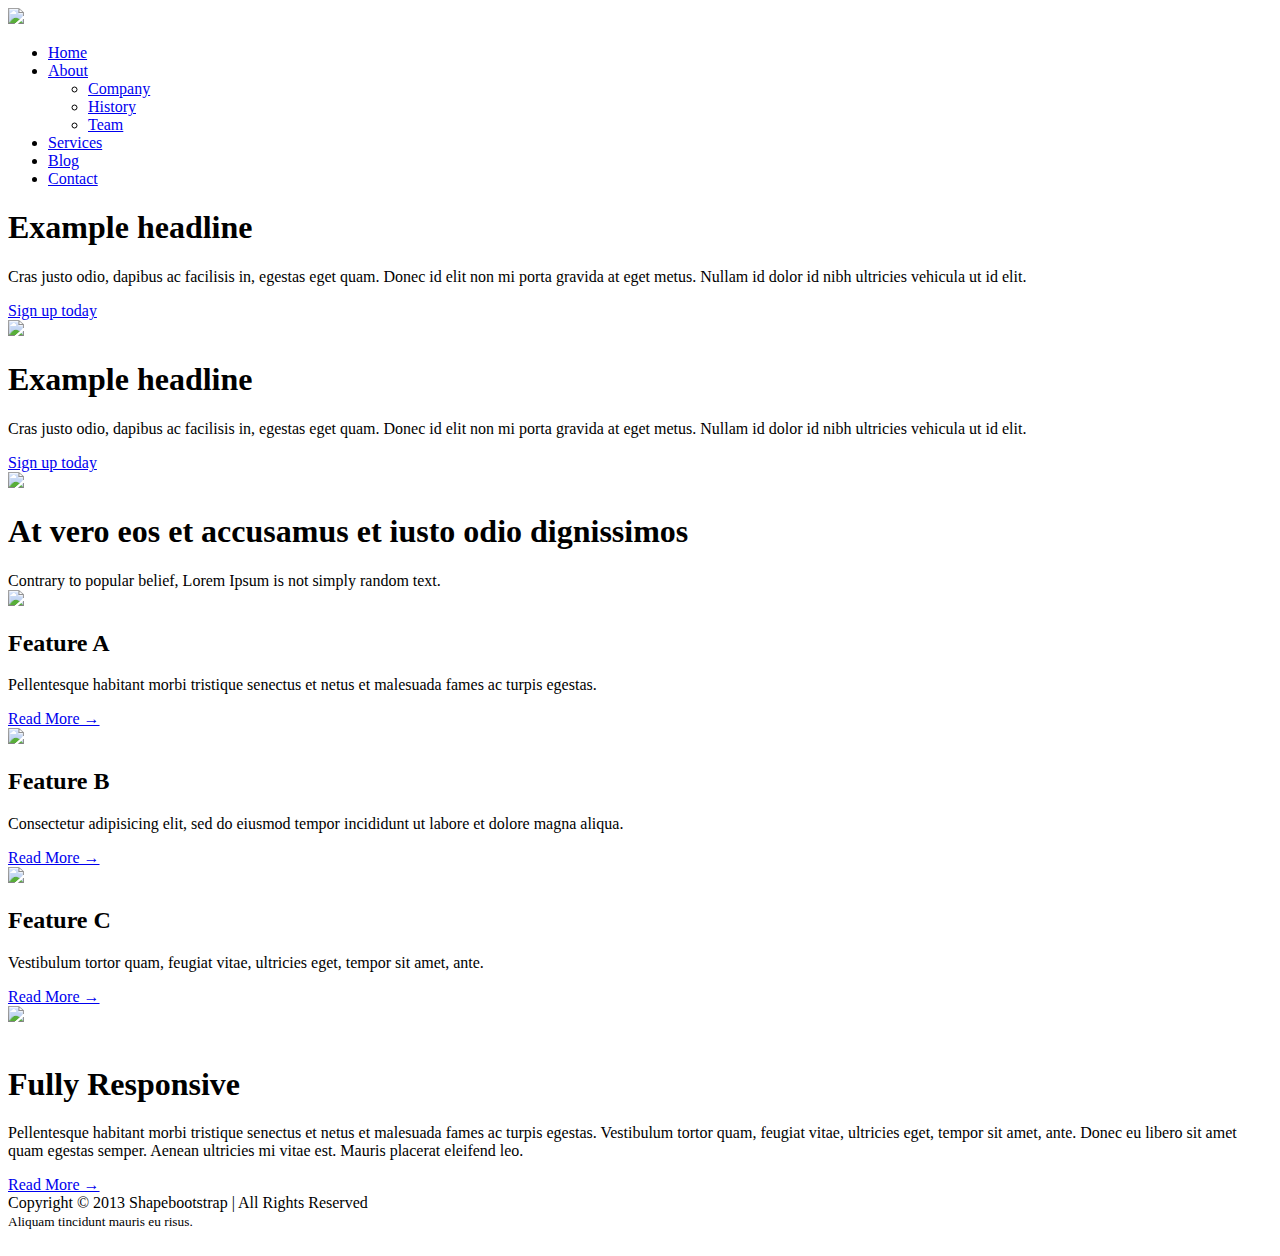
==== index.html @ 86954376 "Data Cloud" ====
<!DOCTYPE html>
<html>
  <head>
    <meta charset="utf-8">
    <title>Data Cloud</title>
    <meta name="viewport" content="width=device-width, initial-scale=1.0">
    <meta name="description" content="">
    <meta name="author" content="Obulpathi N Challa">
    <!-- Bootstrap -->
    <link href="css/bootstrap.css" rel="stylesheet">
    <link href="css/bootstrap-responsive.css" rel="stylesheet">
    <link href="css/style.css" rel="stylesheet">

    <!--Font-->
    <link href='http://fonts.googleapis.com/css?family=Source+Sans+Pro:200,300,400,600' rel='stylesheet' type='text/css'>



    <!-- HTML5 shim, for IE6-8 support of HTML5 elements -->
    <!--[if lt IE 9]>
      <script src="http://html5shim.googlecode.com/svn/trunk/html5.js"></script>
    <![endif]-->

      <!-- Fav and touch icons -->
      <link rel="shortcut icon" href="ico/favicon.ico">
      <link rel="apple-touch-icon-precomposed" sizes="144x144" href="ico/apple-touch-icon-144-precomposed.png">
      <link rel="apple-touch-icon-precomposed" sizes="114x114" href="ico/apple-touch-icon-114-precomposed.png">
      <link rel="apple-touch-icon-precomposed" sizes="72x72" href="ico/apple-touch-icon-72-precomposed.png">
      <link rel="apple-touch-icon-precomposed" href="ico/apple-touch-icon-57-precomposed.png">




    <!-- SCRIPT
    ============================================================-->
    <script src="http://code.jquery.com/jquery.js"></script>
    <script src="js/bootstrap.min.js"></script>


  </head>
  <body>
  <!--HEADER ROW-->
  <div id="header-row">
    <div class="container">
      <div class="row">
              <!--LOGO-->
              <div class="span3"><a class="brand" href="#"><img src="img/logo.png"/></a></div>
              <!-- /LOGO -->

            <!-- MAIN NAVIGATION -->
              <div class="span9">
                <div class="navbar  pull-right">
                  <div class="navbar-inner">
                    <a data-target=".navbar-responsive-collapse" data-toggle="collapse" class="btn btn-navbar"><span class="icon-bar"></span><span class="icon-bar"></span><span class="icon-bar"></span></a>
                    <div class="nav-collapse collapse navbar-responsive-collapse">
                    <ul class="nav">
                        <li class="active"><a href="index.html">Home</a></li>

                        <li class="dropdown">
                          <a href="about.html" class="dropdown-toggle" data-toggle="dropdown">About <b class="caret"></b></a>
                            <ul class="dropdown-menu">
                                  <li><a href="about.html">Company</a></li>
                                  <li><a href="about.html">History</a></li>
                                  <li><a href="about.html">Team</a></li>
                            </ul>

                        </li>

                        <li><a href="service.html">Services</a></li>
                        <li><a href="blog.html">Blog</a></li>
                        <li><a href="contact.html">Contact</a></li>

                    </ul>
                  </div>

                  </div>
                </div>
              </div>
            <!-- MAIN NAVIGATION -->
      </div>
    </div>
  </div>
  <!-- /HEADER ROW -->




  <div class="container">

  <!--Carousel
  ==================================================-->

  <div id="myCarousel" class="carousel slide">
    <div class="carousel-inner">

      <div class="active item">
        <div class="container">
          <div class="row">

              <div class="span6">

                <div class="carousel-caption">
                      <h1>Example headline</h1>
                      <p class="lead">Cras justo odio, dapibus ac facilisis in, egestas eget quam. Donec id elit non mi porta gravida at eget metus. Nullam id dolor id nibh ultricies vehicula ut id elit.</p>
                      <a class="btn btn-large btn-primary" href="#">Sign up today</a>
                </div>

              </div>

                <div class="span6"> <img src="img/slide/slide1.jpg"></div>

          </div>
        </div>




      </div>

      <div class="item">

        <div class="container">
          <div class="row">

              <div class="span6">

                <div class="carousel-caption">
                      <h1>Example headline</h1>
                      <p class="lead">Cras justo odio, dapibus ac facilisis in, egestas eget quam. Donec id elit non mi porta gravida at eget metus. Nullam id dolor id nibh ultricies vehicula ut id elit.</p>
                      <a class="btn btn-large btn-primary" href="#">Sign up today</a>
                </div>

              </div>

                <div class="span6"> <img src="img/slide/slide2.jpg"></div>

          </div>
        </div>

      </div>





    </div>
       <!-- Carousel nav -->
      <a class="carousel-control left " href="#myCarousel" data-slide="prev"><i class="icon-chevron-left"></i></a>
      <a class="carousel-control right" href="#myCarousel" data-slide="next"><i class="icon-chevron-right"></i></a>
        <!-- /.Carousel nav -->

  </div>
    <!-- /Carousel -->



<!-- Feature
  ==============================================-->


  <div class="row feature-box">
      <div class="span12 cnt-title">
       <h1>At vero eos et accusamus et iusto odio dignissimos</h1>
        <span>Contrary to popular belief, Lorem Ipsum is not simply random text.</span>
      </div>

      <div class="span4">
        <img src="img/icon3.png">
        <h2>Feature A</h2>
        <p>
            Pellentesque habitant morbi tristique senectus et netus et malesuada fames ac turpis egestas.
        </p>

        <a href="#">Read More &rarr;</a>

      </div>

      <div class="span4">
        <img src="img/icon2.png">
        <h2>Feature B</h2>
        <p>
            Consectetur adipisicing elit, sed do eiusmod tempor incididunt ut labore et dolore magna
            aliqua.
        </p>
          <a href="#">Read More &rarr;</a>
      </div>

      <div class="span4">
        <img src="img/icon1.png">
        <h2>Feature C</h2>
        <p>
            Vestibulum tortor quam, feugiat vitae, ultricies eget, tempor sit amet, ante.
        </p>
          <a href="#">Read More &rarr;</a>
      </div>
  </div>


<!-- /.Feature -->

  <div class="hr-divider"></div>

<!-- Row View -->


    <div class="row">
        <div class="span6"><img src="img/responsive.png"></div>

        <div class="span6">
          <img class="hidden-phone" src="img/icon4.png" alt="">
          <h1>Fully Responsive</h1>
            <p>Pellentesque habitant morbi tristique senectus et netus et malesuada fames ac turpis egestas. Vestibulum tortor quam, feugiat vitae, ultricies eget, tempor sit amet, ante. Donec eu libero sit amet quam egestas semper. Aenean ultricies mi vitae est. Mauris placerat eleifend leo.</p>
             <a href="#">Read More &rarr;</a>
        </div>
    </div>


</div>


<!-- /.Row View -->



<!--Footer
==========================-->

<footer>
    <div class="container">
      <div class="row">
        <div class="span6">Copyright &copy 2013 Shapebootstrap | All Rights Reserved  <br>
        <small>Aliquam tincidunt mauris eu risus.</small>
        </div>
        <div class="span6">
            <div class="social pull-right">
                <a href="#"><img src="img/social/googleplus.png" alt=""></a>
                <a href="#"><img src="img/social/dribbble.png" alt=""></a>
                <a href="#"><img src="img/social/twitter.png" alt=""></a>
                <a href="#"><img src="img/social/dribbble.png" alt=""></a>
                <a href="#"><img src="img/social/rss.png" alt=""></a>
            </div>
        </div>
      </div>
    </div>
</footer>

<!--/.Footer-->

  </body>
</html>
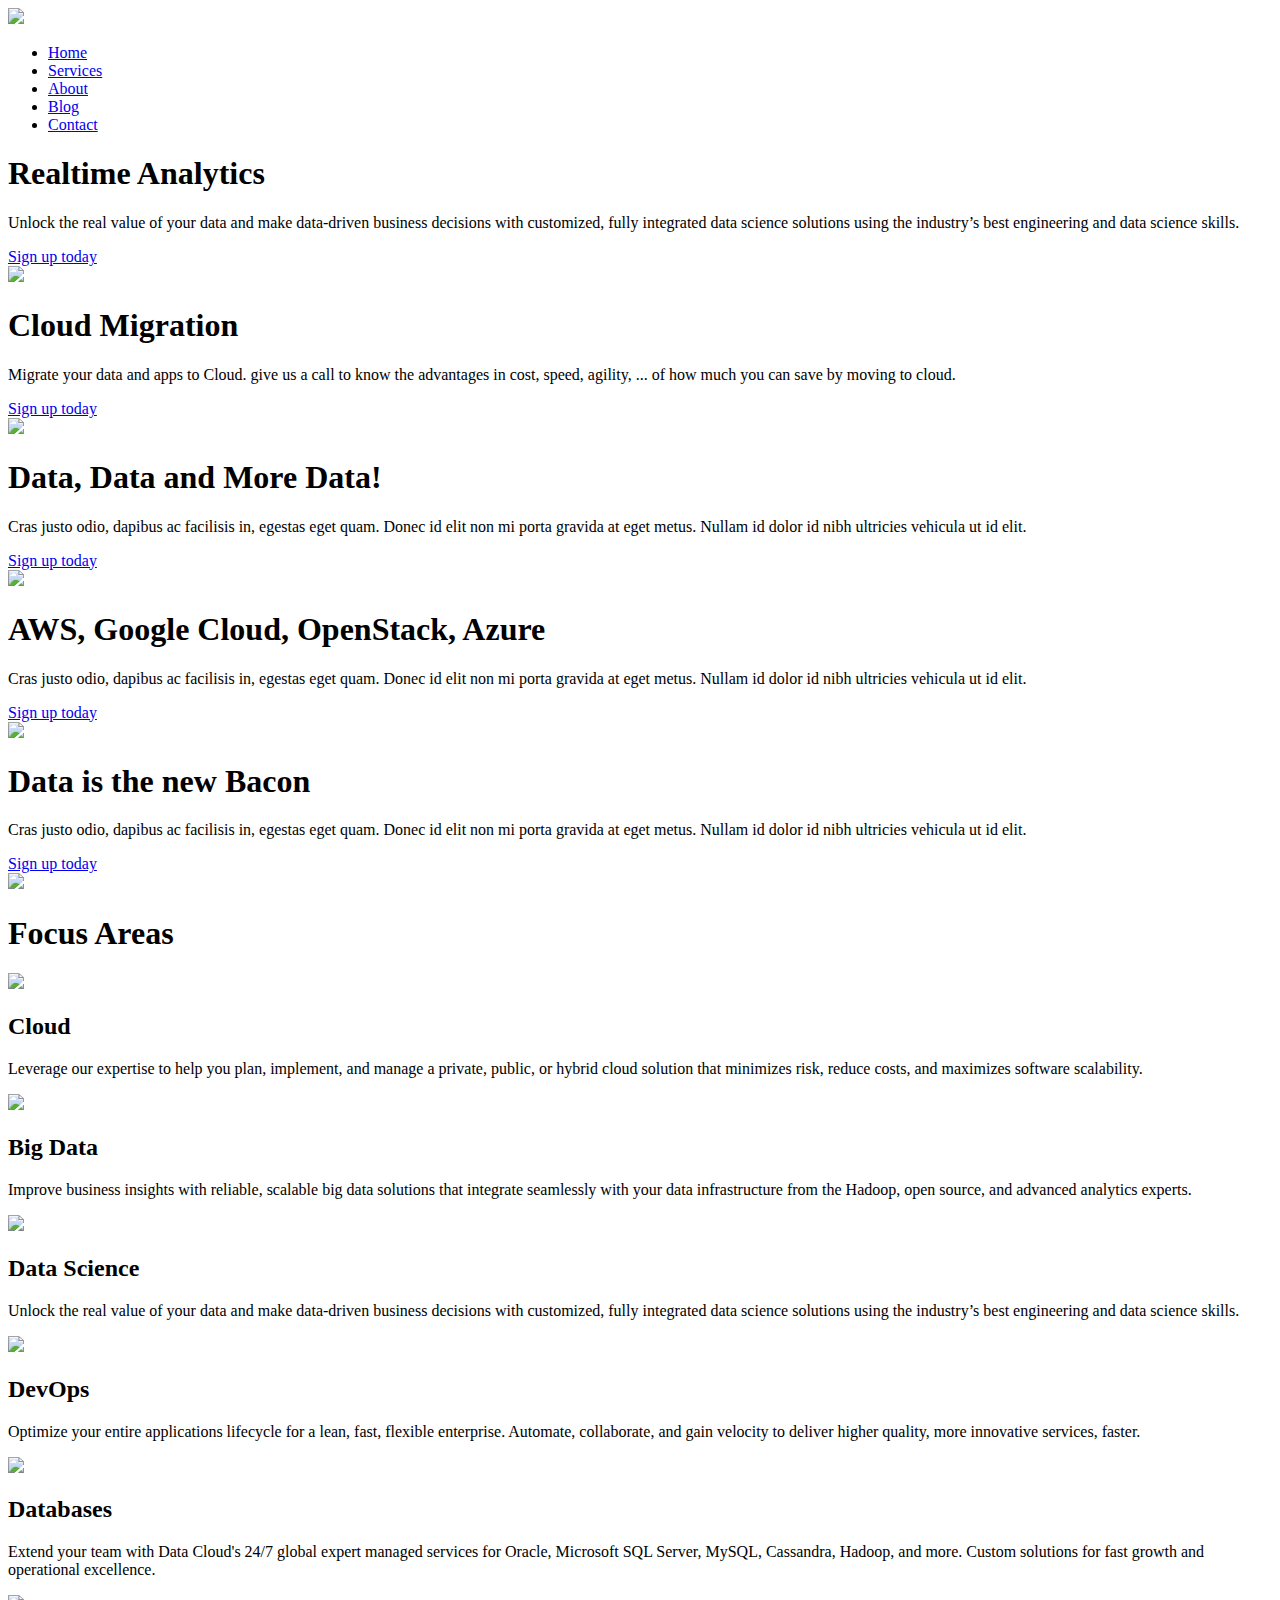
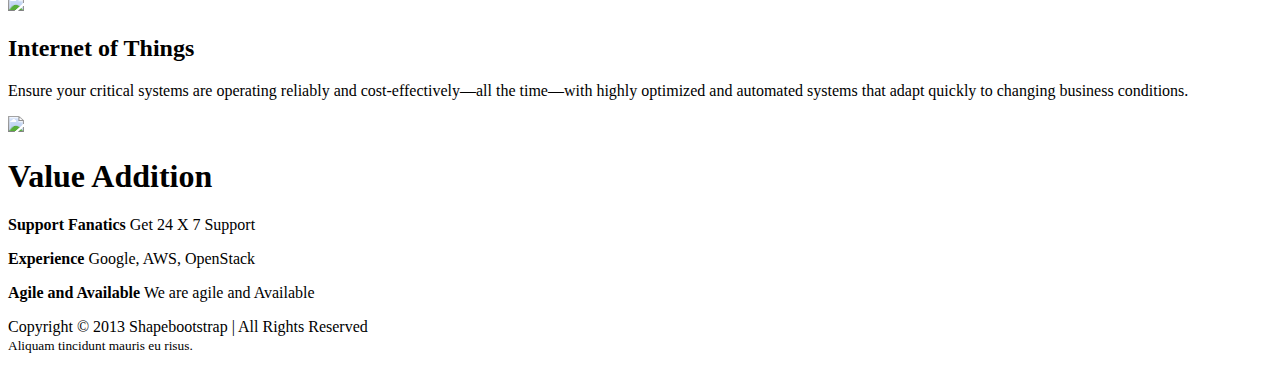
==== commit 3dee9c43: "Finished layout" ====
--- a/index.html
+++ b/index.html
@@ -39,6 +39,8 @@
 
   </head>
   <body>
+
+
   <!--HEADER ROW-->
   <div id="header-row">
     <div class="container">
@@ -55,21 +57,10 @@
                     <div class="nav-collapse collapse navbar-responsive-collapse">
                     <ul class="nav">
                         <li class="active"><a href="index.html">Home</a></li>
-
-                        <li class="dropdown">
-                          <a href="about.html" class="dropdown-toggle" data-toggle="dropdown">About <b class="caret"></b></a>
-                            <ul class="dropdown-menu">
-                                  <li><a href="about.html">Company</a></li>
-                                  <li><a href="about.html">History</a></li>
-                                  <li><a href="about.html">Team</a></li>
-                            </ul>
-
-                        </li>
-
                         <li><a href="service.html">Services</a></li>
+                        <li><a href="about.html">About</a></li>
                         <li><a href="blog.html">Blog</a></li>
                         <li><a href="contact.html">Contact</a></li>
-
                     </ul>
                   </div>
 
@@ -96,54 +87,85 @@
       <div class="active item">
         <div class="container">
           <div class="row">
-
-              <div class="span6">
-
-                <div class="carousel-caption">
-                      <h1>Example headline</h1>
+              <div class="span6">
+                <div class="carousel-caption">
+                      <h1>Realtime Analytics</h1>
+                      <p class="lead">Unlock the real value of your data and make data-driven business decisions with customized, fully integrated data science solutions using the industry’s best engineering and data science skills.</p>
+                      <a class="btn btn-large btn-primary" href="#">Sign up today</a>
+                </div>
+              </div>
+                <div class="span6"> <img src="img/slide/slide1.jpg"></div>
+          </div>
+        </div>
+      </div>
+
+
+      <div class="item">
+        <div class="container">
+          <div class="row">
+              <div class="span6">
+                <div class="carousel-caption">
+                      <h1>Cloud Migration</h1>
+                      <p class="lead">Migrate your data and apps to Cloud. give us a call to know the advantages in cost, speed, agility, ... of how much you can save by moving to cloud.</p>
+                      <a class="btn btn-large btn-primary" href="#">Sign up today</a>
+                </div>
+              </div>
+            <div class="span6"> <img src="img/slide/slide2.jpg"></div>
+          </div>
+        </div>
+      </div>
+
+
+      <div class="item">
+        <div class="container">
+          <div class="row">
+              <div class="span6">
+                <div class="carousel-caption">
+                      <h1>Data, Data and More Data!</h1>
                       <p class="lead">Cras justo odio, dapibus ac facilisis in, egestas eget quam. Donec id elit non mi porta gravida at eget metus. Nullam id dolor id nibh ultricies vehicula ut id elit.</p>
                       <a class="btn btn-large btn-primary" href="#">Sign up today</a>
                 </div>
-
-              </div>
-
-                <div class="span6"> <img src="img/slide/slide1.jpg"></div>
-
-          </div>
-        </div>
-
-
-
-
-      </div>
+              </div>
+            <div class="span6"> <img src="img/slide/slide2.jpg"></div>
+          </div>
+        </div>
+      </div>
+
 
       <div class="item">
-
-        <div class="container">
-          <div class="row">
-
-              <div class="span6">
-
-                <div class="carousel-caption">
-                      <h1>Example headline</h1>
+        <div class="container">
+          <div class="row">
+              <div class="span6">
+                <div class="carousel-caption">
+                      <h1>AWS, Google Cloud, OpenStack, Azure</h1>
                       <p class="lead">Cras justo odio, dapibus ac facilisis in, egestas eget quam. Donec id elit non mi porta gravida at eget metus. Nullam id dolor id nibh ultricies vehicula ut id elit.</p>
                       <a class="btn btn-large btn-primary" href="#">Sign up today</a>
                 </div>
-
-              </div>
-
-                <div class="span6"> <img src="img/slide/slide2.jpg"></div>
-
-          </div>
-        </div>
-
-      </div>
-
-
-
+              </div>
+            <div class="span6"> <img src="img/slide/slide2.jpg"></div>
+          </div>
+        </div>
+      </div>
+
+
+      <div class="item">
+        <div class="container">
+          <div class="row">
+              <div class="span6">
+                <div class="carousel-caption">
+                      <h1>Data is the new Bacon</h1>
+                      <p class="lead">Cras justo odio, dapibus ac facilisis in, egestas eget quam. Donec id elit non mi porta gravida at eget metus. Nullam id dolor id nibh ultricies vehicula ut id elit.</p>
+                      <a class="btn btn-large btn-primary" href="#">Sign up today</a>
+                </div>
+              </div>
+            <div class="span6"> <img src="img/slide/slide2.jpg"></div>
+          </div>
+        </div>
+      </div>
 
 
     </div>
+
        <!-- Carousel nav -->
       <a class="carousel-control left " href="#myCarousel" data-slide="prev"><i class="icon-chevron-left"></i></a>
       <a class="carousel-control right" href="#myCarousel" data-slide="next"><i class="icon-chevron-right"></i></a>
@@ -160,38 +182,68 @@
 
   <div class="row feature-box">
       <div class="span12 cnt-title">
-       <h1>At vero eos et accusamus et iusto odio dignissimos</h1>
-        <span>Contrary to popular belief, Lorem Ipsum is not simply random text.</span>
+       <h1>Focus Areas</h1>
       </div>
 
       <div class="span4">
         <img src="img/icon3.png">
-        <h2>Feature A</h2>
-        <p>
-            Pellentesque habitant morbi tristique senectus et netus et malesuada fames ac turpis egestas.
-        </p>
-
-        <a href="#">Read More &rarr;</a>
-
-      </div>
+        <h2>Cloud</h2>
+        <p>
+            Leverage our expertise to help you plan, implement, and manage a private, public, or hybrid cloud solution that minimizes risk, reduce costs, and maximizes software scalability.
+        </p>
+        <!-- <a href="#">Read More &rarr;</a> -->
+      </div>
+
+
+      <div class="span4">
+        <img src="img/icon1.png">
+        <h2>Big Data</h2>
+        <p>
+            Improve business insights with reliable, scalable big data solutions that integrate seamlessly with your data infrastructure from the Hadoop, open source, and advanced analytics experts.
+        </p>
+          <!-- <a href="#">Read More &rarr;</a> -->
+      </div>
+
+
+      <div class="span4">
+        <img src="img/icon1.png">
+        <h2>Data Science</h2>
+        <p>
+            Unlock the real value of your data and make data-driven business decisions with customized, fully integrated data science solutions using the industry’s best engineering and data science skills.
+        </p>
+          <!-- <a href="#">Read More &rarr;</a> -->
+      </div>
+
 
       <div class="span4">
         <img src="img/icon2.png">
-        <h2>Feature B</h2>
-        <p>
-            Consectetur adipisicing elit, sed do eiusmod tempor incididunt ut labore et dolore magna
-            aliqua.
-        </p>
-          <a href="#">Read More &rarr;</a>
-      </div>
+        <h2>DevOps</h2>
+        <p>
+Optimize your entire applications lifecycle for a lean, fast, flexible enterprise. Automate, collaborate, and gain velocity to deliver higher quality, more innovative services, faster.
+        </p>
+          <!-- <a href="#">Read More &rarr;</a> -->
+      </div>
+
+
+
+
 
       <div class="span4">
         <img src="img/icon1.png">
-        <h2>Feature C</h2>
-        <p>
-            Vestibulum tortor quam, feugiat vitae, ultricies eget, tempor sit amet, ante.
-        </p>
-          <a href="#">Read More &rarr;</a>
+        <h2>Databases</h2>
+        <p>
+            Extend your team with Data Cloud's 24/7 global expert managed services for Oracle, Microsoft SQL Server, MySQL, Cassandra,  Hadoop, and more. Custom solutions for fast growth and operational excellence.
+        </p>
+          <!-- <a href="#">Read More &rarr;</a> -->
+      </div>
+
+      <div class="span4">
+        <img src="img/icon1.png">
+        <h2>Internet of Things</h2>
+        <p>
+            Ensure your critical systems are operating reliably and cost-effectively—all the time—with highly optimized and automated systems that adapt quickly to changing business conditions.
+        </p>
+          <!-- <a href="#">Read More &rarr;</a> -->
       </div>
   </div>
 
@@ -207,10 +259,14 @@
         <div class="span6"><img src="img/responsive.png"></div>
 
         <div class="span6">
-          <img class="hidden-phone" src="img/icon4.png" alt="">
-          <h1>Fully Responsive</h1>
-            <p>Pellentesque habitant morbi tristique senectus et netus et malesuada fames ac turpis egestas. Vestibulum tortor quam, feugiat vitae, ultricies eget, tempor sit amet, ante. Donec eu libero sit amet quam egestas semper. Aenean ultricies mi vitae est. Mauris placerat eleifend leo.</p>
-             <a href="#">Read More &rarr;</a>
+          <h1>Value Addition</h1>
+            <p><b>Support Fanatics</b>
+                Get 24 X 7 Support</p>
+            <p><b>Experience</b>
+                Google, AWS, OpenStack</p>
+            <p><b>Agile and Available</b>
+                We are agile and Available</p>
+                <!-- <a href="#">Read More &rarr;</a> -->
         </div>
     </div>
 
